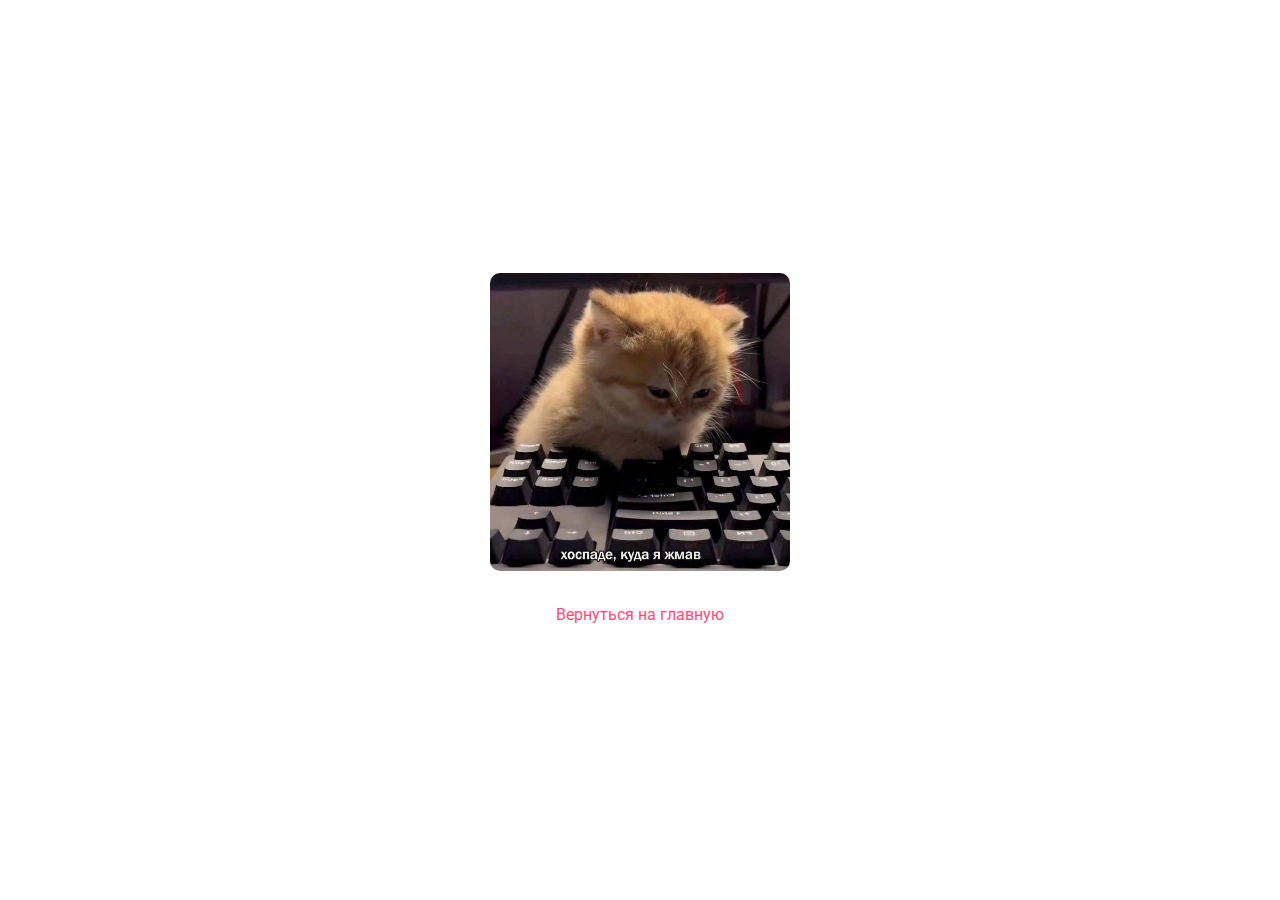
==== assets/inner/reserved.html @ 4fae42fe "1" ====
<!DOCTYPE html>
<html lang="en">

<head>
  <meta charset="UTF-8">
  <meta name="viewport" content="width=device-width, initial-scale=1.0">
  <link rel="icon" href="favicon.png" type="image/x-icon">
  <title>Номера и цены</title>

  <link rel="stylesheet" href="/assets/css/normalize.css">
  <link rel="stylesheet" href="/assets/css/main.css">
  <script src="/assets/js/index.js"></script>
</head>

<body>
  <div class="wrapper">
    <div class="container">
      <div class="main">
        <img class="cat" src="/assets/img/cat.jpg" alt="куда я жмав">
        <a href="/" class="link">Вернуться на главную</a>
      </div>
    </div>
  </div>
</body>

</html>
---- assets/css/main.css ----
@import url('https://fonts.googleapis.com/css2?family=Open+Sans:ital,wght@0,300..800;1,300..800&display=swap');
@import url('https://fonts.googleapis.com/css2?family=Open+Sans:ital,wght@0,300..800;1,300..800&family=Roboto:ital,wght@0,100..900;1,100..900&display=swap');
@import url('https://fonts.googleapis.com/css2?family=Montserrat:ital,wght@0,100..900;1,100..900&family=Open+Sans:ital,wght@0,300..800;1,300..800&family=Roboto:ital,wght@0,100..900;1,100..900&display=swap');

:root {
  --color-primary: #f91155;
  --color-primary-2: #ff4b77;
  --color-primary-3: #d8003f;
  --color-accent: #ff7647;
  --color-secondary: #3c3e43;

  --gradient: linear-gradient(180deg, rgba(10, 34, 64, 0.1) 0%, #0a2240 100%);
  --gradient-2: linear-gradient(21deg, rgba(170, 203, 240, 0.25) 0%, rgba(170, 203, 240, 0.75) 100%);

  --font-family: "Open Sans", sans-serif;
  --second-family: "Roboto", sans-serif;
  --third-family: "Arial", sans-serif;
  --font3: "Trebuchet MS", sans-serif;
  --font4: "Montserrat", sans-serif;
}

div {
  box-sizing: border-box;
}

p,
h1,
h2,
h3 {
  margin: 0;
}

a.link {
  font-family: var(--second-family);
  font-weight: 400;
  font-size: 16px;
  line-height: 150%;
  color: var(--color-primary-2);
  transition: all .5s ease;

  position: relative;
  text-decoration: none;
  width: fit-content;
}

a.link:hover {
  color: var(--color-primary-2);
}

a.link:after {
  content: "";
  display: block;
  position: absolute;
  right: 0;
  bottom: -2px;
  width: 0;
  height: 2px;
  background-color: var(--color-primary-2);
  transition: width 0.5s;
}

a.link:hover:after {
  content: "";
  width: 100%;
  display: block;
  position: absolute;
  left: 0;
  bottom: -2px;
  height: 2px;
  background-color: var(--color-primary-2);
  transition: width 0.5s;
}

.button {
  cursor: pointer;
  border-radius: 5px;
  padding: 12px 24px;

  background: var(--color-primary);

  font-family: "Open Sans", sans-serif;
  font-weight: 700;
  font-size: 16px;
  line-height: 150%;
  text-align: center;
  color: #fff;
  transition: all 0.5s ease;
}

.button:hover {
  box-shadow: 0 4px 4px 0 rgba(0, 0, 0, 0.25);
  background: var(--color-primary-3);
}

.card.pressed .button {
  cursor: initial;
  color: #f9637c;
  pointer-events: none;
}

.wrapper {
  width: 100%;
  height: 100%;
  min-height: 100vh;
  display: flex;
  align-items: center;
  justify-content: center;
  padding: 80px 30px;
}

.background {
  position: fixed;
  top: 0;
  left: 0;
  width: 100%;
  height: 100%;
  object-fit: cover;
  z-index: -1;
}

.container {
  width: 100%;
  height: 100%;
  display: flex;
  align-items: center;
  justify-content: center;
}

.main {
  width: 100%;
  display: flex;
  flex-direction: column;
  align-items: center;
  gap: 32px;
}

.main__title {
  font-family: "Roboto", sans-serif;
  ;
  font-weight: 500;
  font-size: 36px;
  line-height: 153%;
  text-transform: uppercase;
  text-align: center;
  color: #000;
}

.main__list {
  width: 100%;
  display: flex;
  gap: 32px;
  justify-content: center;
  flex-wrap: wrap;
  align-items: center;
  max-width: 1180px;
}

.main__item {
  flex: 1 1 calc(33% - 32px);
  max-width: 372px;
  display: flex;
  align-items: stretch;
}

.card {
  border-radius: 10px;
  overflow: hidden;
  position: relative;
  transition: box-shadow 0.5s ease;
}

.card:hover {
  box-shadow: 0 4px 15px 0 rgba(0, 0, 0, 0.6);
}

.card-pic {
  width: 100%;
  height: 100%;
  object-fit: cover;
  position: absolute;
  top: 0;
  left: 0;
  z-index: 0;
}

.card-mask {
  background: linear-gradient(180deg, rgba(10, 34, 64, 0.1) 0%, #0a2240 100%);
  position: absolute;
  top: 0;
  left: 0;
  width: 100%;
  height: 100%;
}

.card-mask-light {
  background: rgba(255, 255, 255, 0.4);
  position: absolute;
  top: 0;
  left: 0;
  width: 100%;
  height: 100%;
  opacity: 0;
  transition: opacity 0.5s ease;
}

.card.active .card-mask-light {
  opacity: 1;
}

.card__main {
  width: 100%;
  z-index: 2;
  overflow: hidden;
}

.card__main-top {
  min-height: 276px;
  padding: 24px 24px 20px;

  display: flex;
  flex-direction: column;
  justify-content: flex-end;
  gap: 9px;
}

.card__main-top h3 {
  font-family: "Roboto", sans-serif;
  ;
  font-weight: 700;
  font-size: 24px;
  line-height: 133%;
  width: fit-content;
  color: #fff;
  transition: all 0.5s ease;
}

.card__main-top h3:hover {
  position: relative;
  color: white;
  text-decoration: none;
}

.card__main-top h3:after {
  content: "";
  display: block;
  position: absolute;
  right: 0;
  bottom: -2px;
  width: 0;
  height: 2px;
  background-color: #fff;
  transition: width 0.5s;
}

.card__main-top h3:hover:after {
  content: "";
  width: 100%;
  display: block;
  position: absolute;
  left: 0;
  bottom: -2px;
  height: 2px;
  background-color: #fff;
  transition: width 0.5s;
}

.card.pressed .card__main-top h3 {
  color: rgba(255, 255, 255, 0.5);
  pointer-events: none;
}

.card.active .card__main-top h3 {
  pointer-events: none;
}

.card__main-top p {
  font-family: "Open Sans", sans-serif;
  ;
  font-weight: 400;
  font-size: 16px;
  line-height: 150%;
  color: #fff;
}

.card__main-bottom {
  position: relative;
  padding: 0 24px 24px;
}

.card__main-bottom-wrap {
  border-top: 1px solid rgba(255, 255, 255, 0.2);
  padding-top: 17px;
  display: flex;
  align-items: center;
  justify-content: space-between;
  gap: 8px;
  height: 100%;
}

.card__main-bottom-price>div {
  display: flex;
  gap: 8px;
  align-items: center;

  font-family: "Open Sans", sans-serif;
  font-weight: 700;
  font-size: 16px;
  line-height: 150%;
  color: #fff;
}

.card__main-bottom-price>div b {
  font-family: "Roboto", sans-serif;
  font-weight: 700;
  font-size: 24px;
  line-height: 133%;
  color: var(--color-primary-2);
  text-wrap: nowrap;
}

.card__main-bottom-price>div b::after {
  content: "₽";
  font-weight: 400;
  color: #999;
}

.card__main-tag {
  display: flex;
  margin-bottom: auto;
  transition: all 0.5s ease;
  opacity: 0;
}

.card:hover:not(.active) .card__main-tag {
  opacity: 1;
}

.card__main-tag p {
  font-family: "Roboto", sans-serif;
  font-weight: 700;
  font-size: 14px;
  background: var(--color-accent);
  border-radius: 3px 0 0 3px;
  padding: 4px 4px 5px 16px;
  width: fit-content;
}

.card__main-tag svg {
  height: 100%;
}

.card__main-res {
  display: flex;
  flex-direction: column;
  align-items: center;
  justify-content: center;

  position: absolute;
  width: 100%;
  height: 100%;
  padding: 17px 24px 24px;
  background: var(--color-secondary);
  bottom: -100%;
  left: 0;

  transition: bottom 0.5s ease;
}

.card.active .card__main-res {
  font-family: "Open Sans", sans-serif;
  font-weight: 400;
  font-size: 14px;
  line-height: 150%;
  text-align: center;
  color: #fff;
  bottom: 0;
}

.cat {
  border-radius: 10px;
  max-width: 300px;
  width: 100%;
}

@media (max-width: 1200px) {
  .wrapper {
    padding: 27px 34px 39px;
  }

  .main {
    gap: 26px;
  }

  .card__main-bottom-wrap {
    flex-direction: column;
    align-items: flex-start;
    gap: 16px;
  }

  .card__main-bottom-button {
    width: 100%;
  }

  .main__list {
    gap: 28px;
  }

  .main__item {
    max-width: 336px;
    flex: unset;
  }

  .card__main-top {
    min-height: 259px;
  }
}

@media (max-width: 680px) {
  .wrapper {
    padding: 24px 16px;
  }

  .main {
    gap: 32px;
  }

  .main__title {
    font-size: 24px;
    line-height: 133%;
  }

  .main__list {
    gap: 32px;
  }

  .main__item {
    max-width: 288px;
    width: 100%;
  }

  .card__main-top {
    gap: 10px;
    min-height: 198px;
    padding: 21px;
  }

  .card__main-bottom {
    padding: 0 21px 21px;
  }

  .card__main-top h3 {
    font-size: 20px;
    line-height: 130%;
  }

  .card__main-top p {
    font-size: 14px;
    line-height: 150%;
  }

  .card__main-bottom-price>div {
    font-size: 14px;
    line-height: 150%;
  }

  .card__main-bottom-price>div b {
    font-size: 20px;
    line-height: 160%;
  }

  .card__main-bottom-button {
    padding: 9px;
    font-size: 14px;
    line-height: 171%;
  }
}
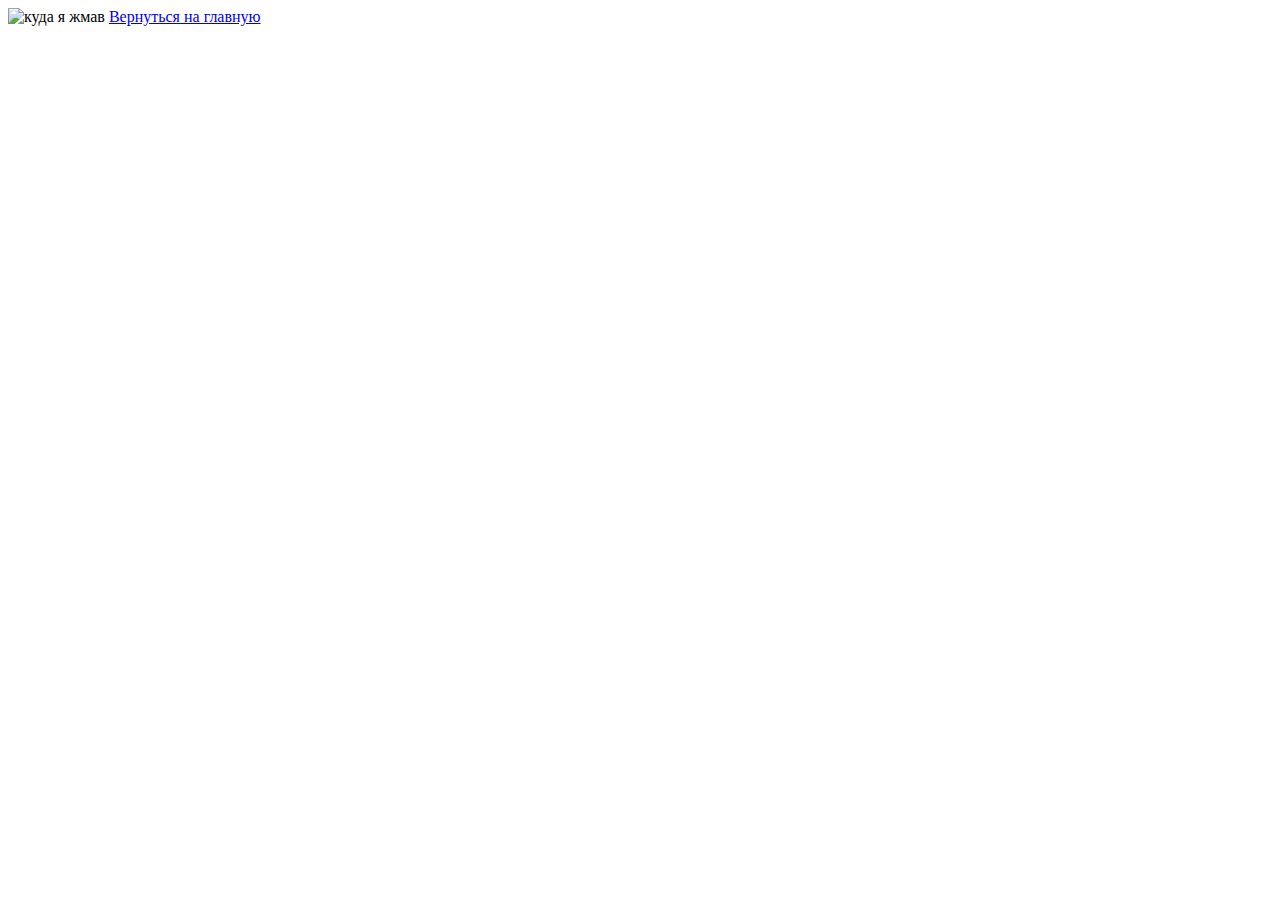
==== commit 805bfb01: "Update reserved.html" ====
--- a/assets/inner/reserved.html
+++ b/assets/inner/reserved.html
@@ -7,20 +7,20 @@
   <link rel="icon" href="favicon.png" type="image/x-icon">
   <title>Номера и цены</title>
 
-  <link rel="stylesheet" href="/assets/css/normalize.css">
-  <link rel="stylesheet" href="/assets/css/main.css">
-  <script src="/assets/js/index.js"></script>
+  <link rel="stylesheet" href="assets/css/normalize.css">
+  <link rel="stylesheet" href="assets/css/main.css">
+  <script src="assets/js/index.js"></script>
 </head>
 
 <body>
   <div class="wrapper">
     <div class="container">
       <div class="main">
-        <img class="cat" src="/assets/img/cat.jpg" alt="куда я жмав">
+        <img class="cat" src="assets/img/cat.jpg" alt="куда я жмав">
         <a href="/" class="link">Вернуться на главную</a>
       </div>
     </div>
   </div>
 </body>
 
-</html>+</html>
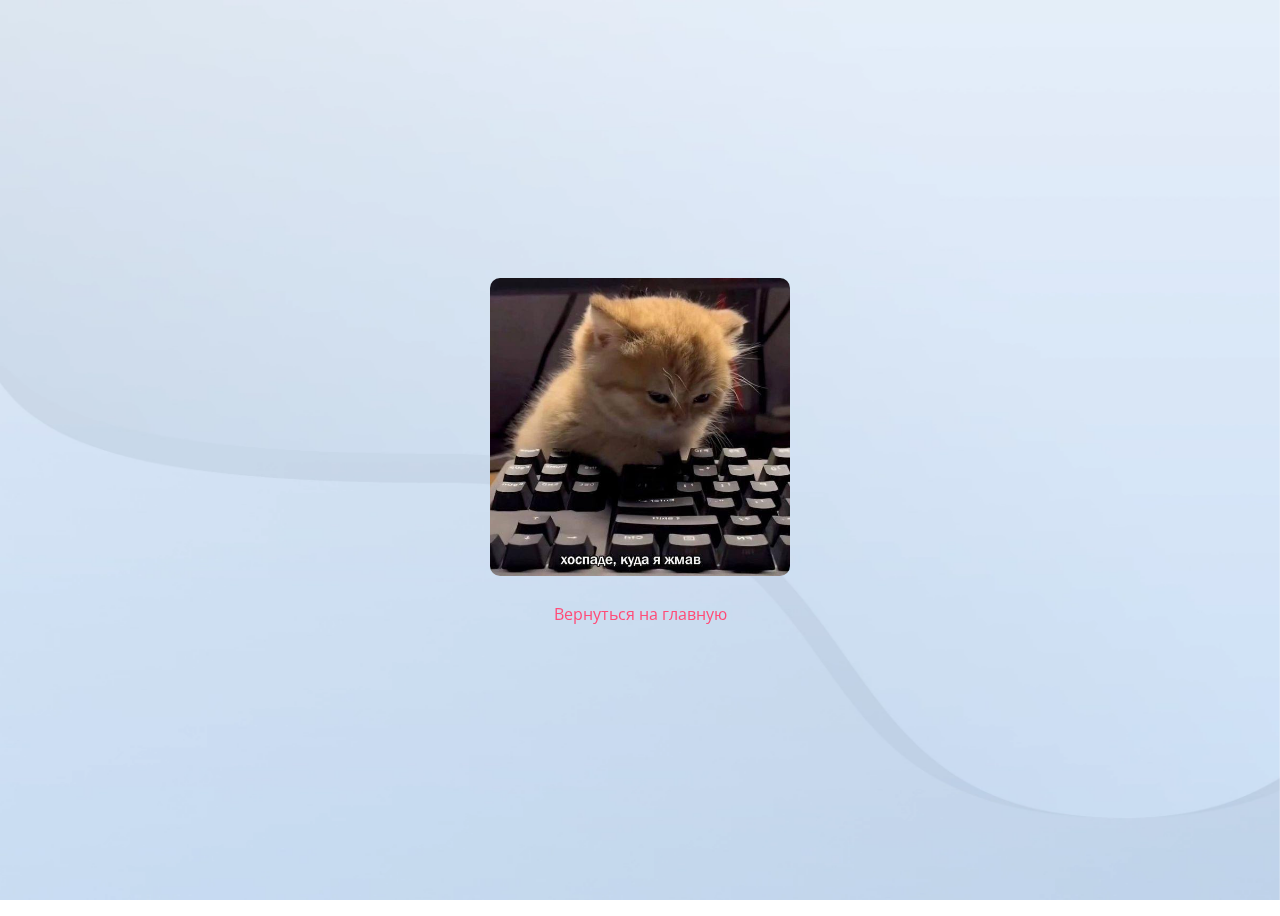
==== commit e68b18fb: "update" ====
--- a/assets/inner/reserved.html
+++ b/assets/inner/reserved.html
@@ -1,26 +1,23 @@
 <!DOCTYPE html>
-<html lang="en">
+<html lang="ru">
 
 <head>
   <meta charset="UTF-8">
   <meta name="viewport" content="width=device-width, initial-scale=1.0">
-  <link rel="icon" href="favicon.png" type="image/x-icon">
+  <link rel="icon" href="../../favicon.png" type="image/x-icon">
   <title>Номера и цены</title>
 
-  <link rel="stylesheet" href="assets/css/normalize.css">
-  <link rel="stylesheet" href="assets/css/main.css">
-  <script src="assets/js/index.js"></script>
+  <link rel="stylesheet" href="../css/main.css">
+  <link rel="stylesheet" href="../css/inner.css">
 </head>
 
 <body>
   <div class="wrapper">
-    <div class="container">
       <div class="main">
-        <img class="cat" src="assets/img/cat.jpg" alt="куда я жмав">
-        <a href="/" class="link">Вернуться на главную</a>
+        <img class="cat" src="../img/cat.jpg" alt="куда я жмав">
+        <a href="../../index.html" class="link">Вернуться на главную</a>
       </div>
-    </div>
   </div>
 </body>
 
-</html>
+</html>--- a/assets/css/main.css
+++ b/assets/css/main.css
@@ -0,0 +1,185 @@
+@font-face {
+  font-family: 'Roboto';
+  src: url('../fonts/Roboto-Bold.ttf') format('truetype');
+  font-weight: 700;
+  font-style: normal;
+}
+
+@font-face {
+  font-family: 'Roboto';
+  src: url('../fonts/Roboto-Medium.ttf') format('truetype');
+  font-weight: 500;
+  font-style: normal;
+}
+
+@font-face {
+  font-family: 'Open Sans';
+  src: url('../fonts/OpenSans-Bold.ttf') format('truetype');
+  font-weight: 700;
+  font-style: normal;
+}
+
+@font-face {
+  font-family: 'Open Sans';
+  src: url('../fonts/OpenSans-Regular.ttf') format('truetype');
+  font-weight: 400;
+  font-style: normal;
+}
+
+:root {
+  --color-white: #ffffff;
+  --color-black: #000000;
+  --color-gray: #999999;
+  --color-primary: #f91155;
+  --color-primary-2: #ff4b77;
+  --color-primary-3: #d8003f;
+  --color-accent: #ff7647;
+  --color-secondary: #3c3e43;
+
+  --color-button: #f9637c;
+  --color-link-active: #ff97b0;
+}
+
+div {
+  box-sizing: border-box;
+}
+
+p {
+  margin: 0;
+}
+
+.link {
+  width: fit-content;
+
+  font-family: "Open Sans", sans-serif;
+  font-weight: 400;
+  font-size: inherit;
+  line-height: 150%;
+  color: var(--color-primary-2);
+  text-decoration: none;
+
+  transition-property: all;
+  transition-duration: 0.5s;
+  transition-timing-function: ease;
+}
+
+.link:hover {
+  text-decoration: underline;
+  color: var(--color-primary-2);
+}
+
+.link:active {
+  color: var(--color-link-active);
+}
+
+.button {
+  cursor: pointer;
+
+  border-width: 0;
+  border-style: none;
+  border-color: initial;
+  border-radius: 5px;
+  padding: 12px 24px;
+
+  font-family: "Open Sans", sans-serif;
+  font-weight: 700;
+  font-size: 16px;
+  line-height: 150%;
+  text-align: center;
+  color: var(--color-white);
+
+  background-color: var(--color-primary);
+
+  transition-property: all;
+  transition-duration: 0.3s;
+  transition-timing-function: ease;
+}
+
+.button:hover {
+  background-color: var(--color-primary-3);
+  box-shadow: 0 4px 4px 0 rgba(0, 0, 0, 0.25);
+}
+
+.wrapper {
+  display: flex;
+  align-items: center;
+  justify-content: center;
+
+  width: 100%;
+  height: 100%;
+  min-height: 100vh;
+  padding: 80px 30px;
+}
+
+.wrapper::before {
+  content: '';
+  position: fixed;
+  top: 0;
+  left: 0;
+  z-index: -1;
+
+  width: 100%;
+  height: 100%;
+  object-fit: cover;
+
+  background-image: url("../img/background.webp");
+  background-repeat: no-repeat;
+  background-position: center center;
+  background-size: cover;
+}
+
+.container {
+  display: flex;
+  align-items: center;
+  justify-content: center;
+
+  width: 100%;
+  height: 100%;
+}
+
+.main {
+  display: flex;
+  flex-direction: column;
+  align-items: center;
+
+  width: 100%;
+  gap: 32px;
+}
+
+.main__title {
+  margin: 0;
+
+  font-family: "Roboto", sans-serif;
+  font-weight: 500;
+  font-size: 36px;
+  line-height: 153%;
+  text-transform: uppercase;
+  text-align: center;
+  color: var(--color-black);
+}
+
+@media (max-width: 1280px) {
+  .wrapper {
+    padding: 27px 34px 39px;
+  }
+
+  .main {
+    gap: 26px;
+  }
+}
+
+@media (max-width: 768px) {
+  .wrapper {
+    padding: 24px 16px;
+  }
+
+  .main {
+    gap: 32px;
+  }
+
+  .main__title {
+    font-size: 24px;
+    font-weight: 700;
+    line-height: 133%;
+  }
+}--- a/assets/css/inner.css
+++ b/assets/css/inner.css
@@ -0,0 +1,6 @@
+.cat {
+  max-width: 300px;
+  width: 100%;
+  
+  border-radius: 10px;
+}
